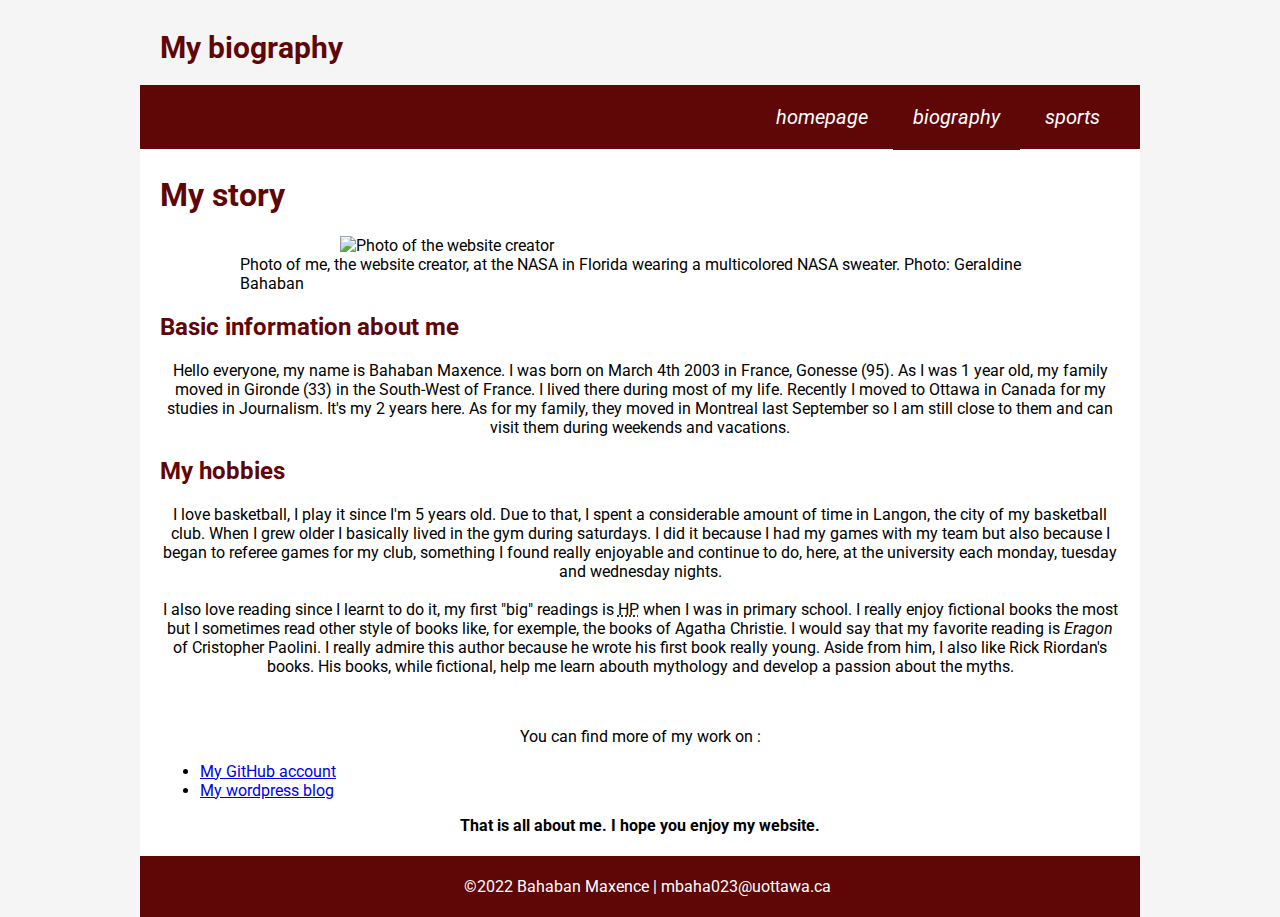
==== biography.html @ 185741bf "Add files via upload" ====
<!DOCTYPE html>
<html>
  <head>
    <meta charset="utf-8" />
    <link rel="stylesheet" type="text/css" href="maxence.css">
    <link href="https://fonts.googleapis.com/css?family=Roboto" rel="stylesheet">
    <title>To know more about me</title>
  </head>
  <body>
    <div class="top-bar">
      <div class="logo">
        <p>My biography</p>
      </div>
      <nav class="top-menu">
        <ul>
          <em><li><a href="index.html">homepage</a></li>
          <li><a class="current-page-link" href="biography.html">biography</a></li>
          <li><a href="sports.html">sports</a></li></em>
        </ul>
      </nav>
    </div>
    <div class="page-content">
      <div class="main-section">
        <h1>My story</h1>
        <figure>
          <img src="images/ma photo.JPG" alt="Photo of the website creator">
          <figcaption>Photo of me, the website creator, at the NASA in Florida wearing a multicolored NASA sweater. Photo: Geraldine Bahaban</figcaption>
        </figure>
        <h2>Basic information about me</h2>
        <p>Hello everyone, my name is Bahaban Maxence. I was born on March 4th 2003 in France, Gonesse (95). As I was 1 year old, my family moved in Gironde (33) in the South-West of France. I lived there during most of my life. 
          Recently I moved to Ottawa in Canada for my studies in Journalism. It's my 2 years here. As for my family, they moved in Montreal last September so I am still close to them and can visit them during weekends and vacations. </p>
          <h2>My hobbies</h2>
        <p>I love basketball, I play it since I'm 5 years old. Due to that, I spent a considerable amount of time in Langon, the city of my basketball club. 
          When I grew older I basically lived in the gym during saturdays. I did it because I had my games with my team but also because I began to referee games for my club, something I found really enjoyable and continue to do, here, at the university each monday, tuesday and wednesday nights.
          <br/><br/>
           I also love reading since I learnt to do it, my first "big" readings is <abbr title="Harry Potter">HP</abbr> when I was in primary school. 
           I really enjoy fictional books the most but I sometimes read other style of books like, for exemple, the books of Agatha Christie. 
           I would say that my favorite reading is <em>Eragon</em> of Cristopher Paolini. I really admire this author because he wrote his first book really young. 
           Aside from him, I also like Rick Riordan's books. His books, while fictional, help me learn abouth mythology and develop a passion about the myths. </p>
           <br/>
           <p>You can find more of my work on :</p>
           <ul>
           <li><a href="https://github.com/MaxenceB33" target="_blank">My GitHub account</a></li>
           <li><a href="https://wordpress.com/view/maxencebahaban3703.wordpress.com" target="_blank">My wordpress blog</a></li>
          </ul>
          

          </ul>
           <p><strong>That is all about me. I hope you enjoy my website.</strong></p>
      </div>
    </div>
    <div class="footer">
      <div class="footer-content">
        <p>©2022 Bahaban Maxence | <a href="mailto:mbaha023@uottawa.ca">mbaha023@uottawa.ca</a></p>
      </div>
    </div>
  </body>
  </html>
---- maxence.css ----
html, body {
    margin: 0;
    padding: 0px 0px 0px 0px;
    font-family: 'Roboto', sans-serif;
    color: black;
}

body {
    background-color: whitesmoke;
}

.top-bar {
    max-width: 1000px;
    position: relative;
    margin-left: auto;
    margin-right: auto;
}

.logo {
   font-size: 30px;
   position: absolute;
   padding: 0px 0px 0px 20px;
   z-index: 3;
   color: #5f0606;
   font-weight: bold;
}

.top-menu {
   background-color: #5f0606;
   position: absolute;
   top: 85px;
   z-index: 2;
   width: 100%;
}

.top-menu ul {
    list-style-type: none;
    font-size: 20px; 
    float: right;
    margin-right: 20px;
}

.top-menu li {
    display: inline-block;
}

.top-menu li a:link, .top-menu li a:visited {
    color: white;
    text-decoration: none;
    padding: 20px 20px 20.5px 20px;
}

.top-menu li a:hover {
    background-color: #5f0606;
}

img {
    max-width: 600px
}
p {
    text-align: center;
}
h1 {
    text-align: left;
    color: #5f0606;
}

h2 {
    text-align: left;
    color: #5f0606;
}

h3 {
    text-align: left;
    color: #5f0606;
}
.intropara2{
    font-size: 18px;
    color: rgb(146, 146, 146);
}
.intropara{
    font-size: 18px;
    color: rgb(185, 4, 4);
}

.current-page-link {
    background-color: #5f0606;
}

.page-content {
    position: relative;
    top: 145px;
    max-width: 1000px;
    margin-left: auto;
    margin-right: auto;
    background-color: white;
    z-index: 1;
}

.main-section {
    padding: 10px 20px 10px 20px;
}



.main-section figure, .main-section img {
    display: block;
    margin: auto;
    width: 800px;
}

.footer {
    position: relative;
    top: 140px;
    z-index: 3;
    max-width: 1000px;
    margin-left: auto;
    margin-right: auto;
    background-color:#5f0606;
}

.footer-content {
    padding: 5px 5px 5px 20px;
    color: white;
}

.footer-content a:link {
    color: white;
    text-decoration: none;
}
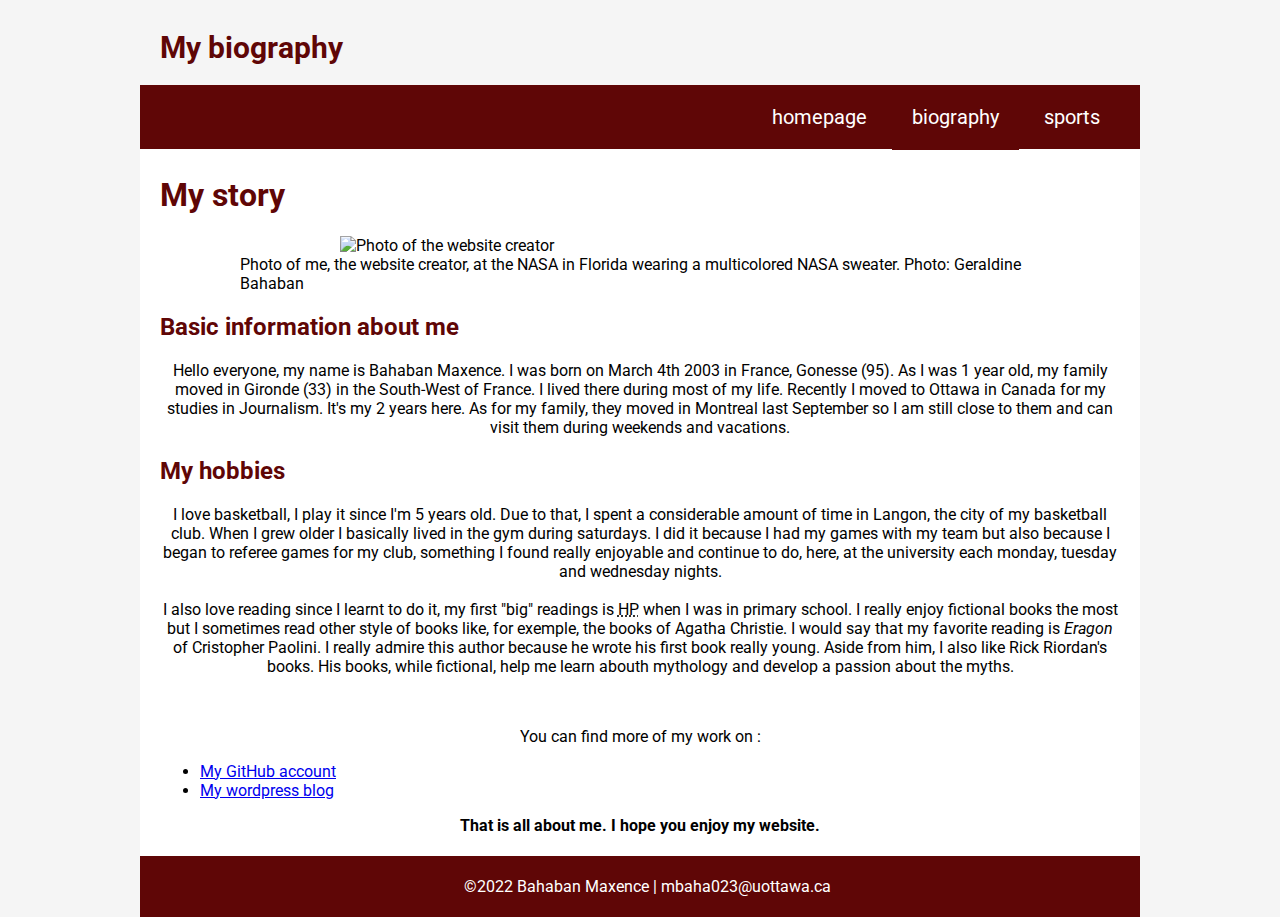
==== commit 7281333d: "Add files via upload" ====
--- a/biography.html
+++ b/biography.html
@@ -13,9 +13,9 @@
       </div>
       <nav class="top-menu">
         <ul>
-          <em><li><a href="index.html">homepage</a></li>
+          <li><a href="index.html">homepage</a></li>
           <li><a class="current-page-link" href="biography.html">biography</a></li>
-          <li><a href="sports.html">sports</a></li></em>
+          <li><a href="sports.html">sports</a></li>
         </ul>
       </nav>
     </div>
@@ -23,7 +23,7 @@
       <div class="main-section">
         <h1>My story</h1>
         <figure>
-          <img src="images/ma photo.JPG" alt="Photo of the website creator">
+          <img src="ma photo.JPG" alt="Photo of the website creator">
           <figcaption>Photo of me, the website creator, at the NASA in Florida wearing a multicolored NASA sweater. Photo: Geraldine Bahaban</figcaption>
         </figure>
         <h2>Basic information about me</h2>
@@ -32,12 +32,12 @@
           <h2>My hobbies</h2>
         <p>I love basketball, I play it since I'm 5 years old. Due to that, I spent a considerable amount of time in Langon, the city of my basketball club. 
           When I grew older I basically lived in the gym during saturdays. I did it because I had my games with my team but also because I began to referee games for my club, something I found really enjoyable and continue to do, here, at the university each monday, tuesday and wednesday nights.
-          <br/><br/>
+          <br><br>
            I also love reading since I learnt to do it, my first "big" readings is <abbr title="Harry Potter">HP</abbr> when I was in primary school. 
            I really enjoy fictional books the most but I sometimes read other style of books like, for exemple, the books of Agatha Christie. 
            I would say that my favorite reading is <em>Eragon</em> of Cristopher Paolini. I really admire this author because he wrote his first book really young. 
            Aside from him, I also like Rick Riordan's books. His books, while fictional, help me learn abouth mythology and develop a passion about the myths. </p>
-           <br/>
+           <br>
            <p>You can find more of my work on :</p>
            <ul>
            <li><a href="https://github.com/MaxenceB33" target="_blank">My GitHub account</a></li>
@@ -45,7 +45,7 @@
           </ul>
           
 
-          </ul>
+          
            <p><strong>That is all about me. I hope you enjoy my website.</strong></p>
       </div>
     </div>
